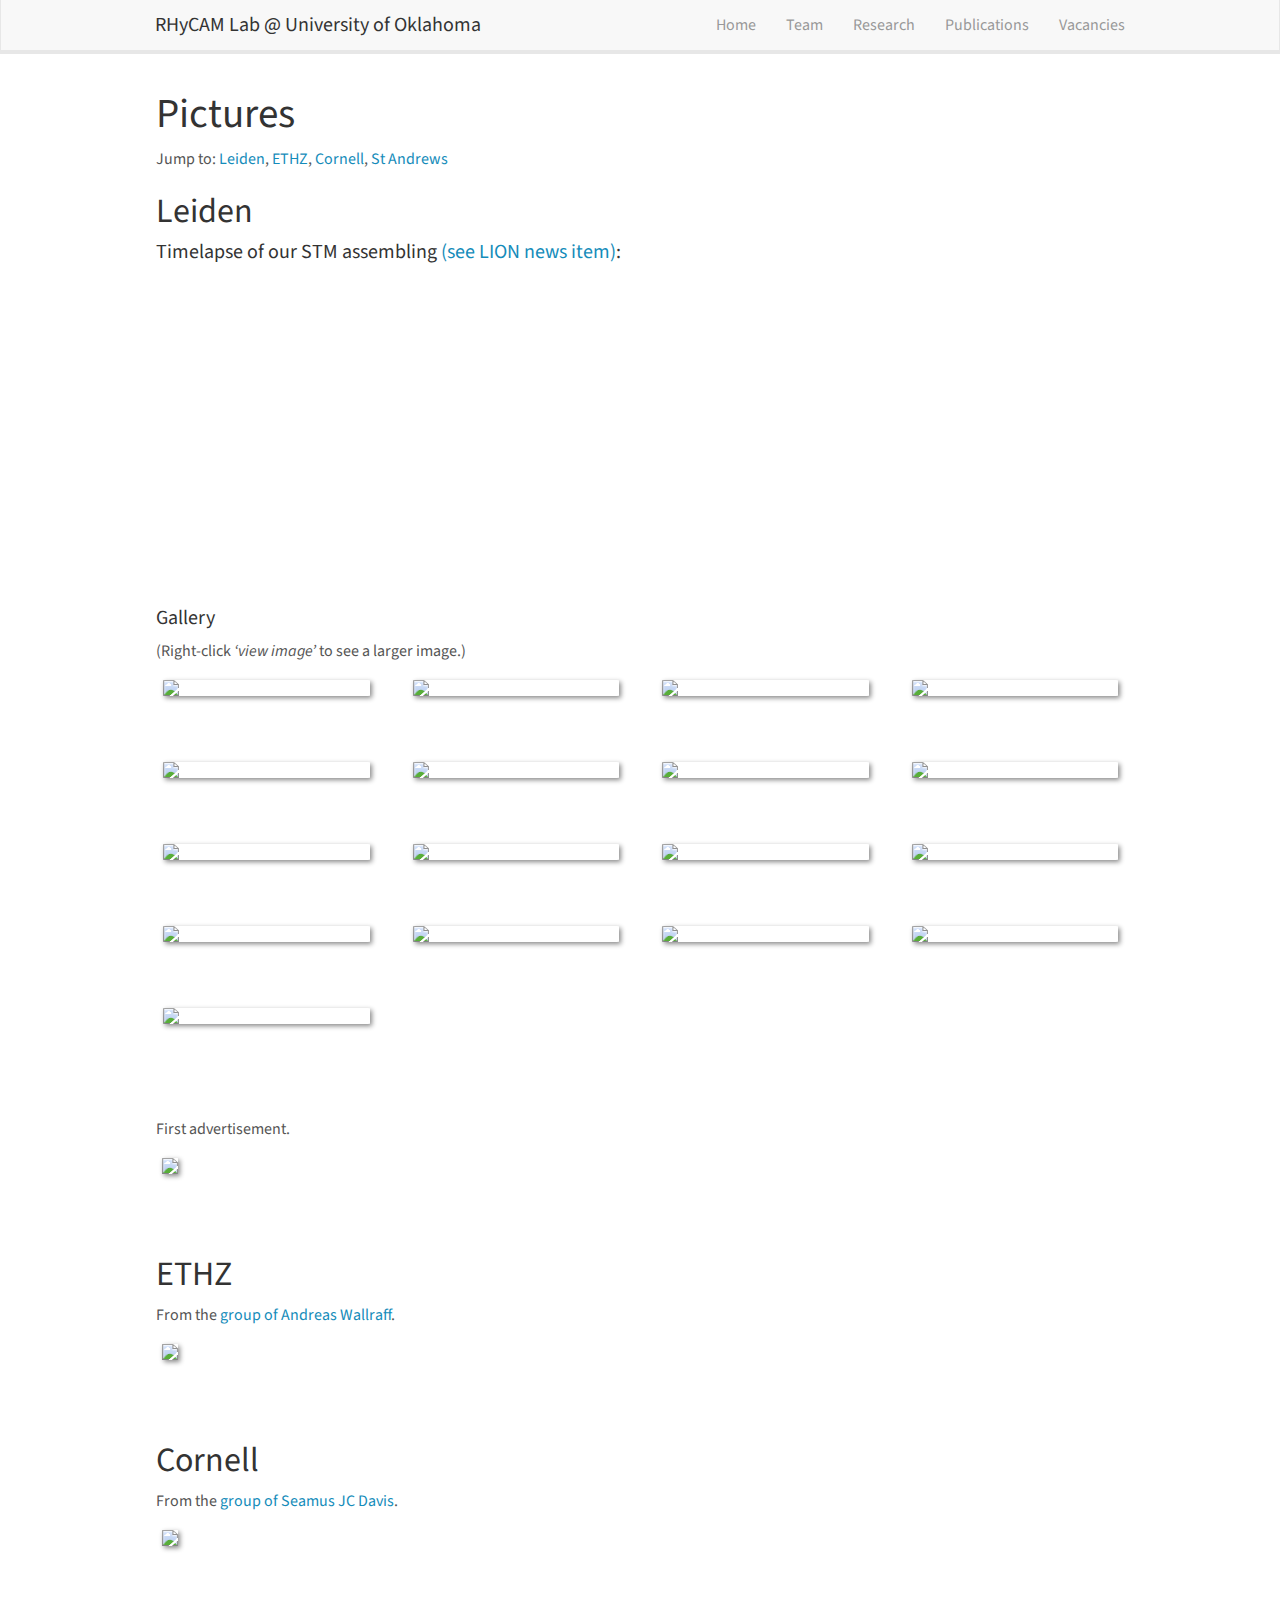
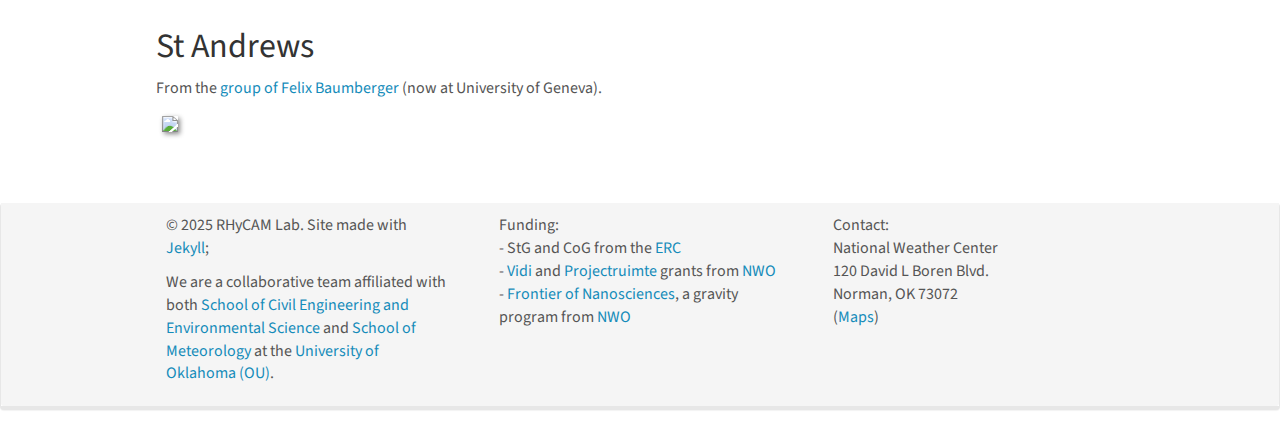
==== pictures/index.html @ dbf717b1 "Test adding G-analytics" ====
<!DOCTYPE html>
<html>

  <head>
  <meta charset="utf-8">
  <meta http-equiv="X-UA-Compatible" content="IE=edge">
  <meta name="viewport" content="width=device-width, initial-scale=1">
  <title>RHyCAM Lab - Pictures</title>
  <meta name="description" content="RHyCAM Lab -- Pictures">
  <link rel="stylesheet" href="/css/main.css">
  <link rel="canonical" href="/pictures/">



</head>

<!-- Google tag (gtag.js) -->
<script async src="https://www.googletagmanager.com/gtag/js?id=G-4YW7BSXB7Z"></script>
<script>
  window.dataLayer = window.dataLayer || [];
  function gtag(){dataLayer.push(arguments);}
  gtag('js', new Date());

  gtag('config', 'G-4YW7BSXB7Z');
</script>


  <body>

    <div class="navbar navbar-default navbar-fixed-top" role="navigation">
  <div class="container-fluid">
	<div class="navbar-header">
	  <button type="button" class="navbar-toggle collapsed" data-toggle="collapse" data-target="#navbar-collapse-1" aria-expanded="false">
		<span class="sr-only">Toggle navigation</span>
		<span class="icon-bar"></span>
		<span class="icon-bar"></span>
		<span class="icon-bar"></span>
	  </button>
	
    <a class="navbar-brand" href="/">RHyCAM Lab @ University of Oklahoma </a>
	</div>
	<div class="collapse navbar-collapse" id="navbar-collapse-1">
	  <ul class="nav navbar-nav navbar-right">
		<li><a href="/">Home</a></li>
		<li><a href="/team">Team</a></li>
		<li><a href="/research">Research</a></li>
		<li><a href="/publications">Publications</a></li>
		<li><a href="/vacancies">Vacancies</a></li>
	  </ul>
	</div>
  </div>
</div>


    <div class="container-fluid">
      <div class="row">
        <div id="picid" class="col-sm-12">
  <h1 id="pictures">Pictures</h1>
<p>Jump to: <a href="#leiden">Leiden</a>, <a href="#ethz">ETHZ</a>, <a href="#cornell">Cornell</a>, <a href="#st-andrews">St Andrews</a></p>

<h2 id="leiden">Leiden</h2>

<h4 id="timelapse-of-our-stm-assembling-see-lion-news-item">Timelapse of our STM assembling <a href="https://www.physics.leidenuniv.nl/index.php?id=11573&amp;news=867&amp;type=lion&amp;ln=EN">(see LION news item)</a>:</h4>
<iframe width="560" height="315" src="https://www.youtube.com/embed/3iKvUMv1h5A" frameborder="0" allowfullscreen=""></iframe>

<h4 id="gallery">Gallery</h4>
<p>(Right-click <em>‘view image’</em> to see a larger image.)</p>

<div class="row">

  <div class="col-sm-3 clearfix">
    <p><img src="/images/picpic/Gallery/DSC_0366.JPG" class="img-responsive" width="95%" style="float: left" /></p>
  </div>

  <div class="col-sm-3 clearfix">
    <p><img src="/images/picpic/Gallery/DSC_0368.JPG" class="img-responsive" width="95%" style="float: left" /></p>
  </div>

  <div class="col-sm-3 clearfix">
    <p><img src="/images/picpic/Gallery/20150918_145800.jpg" class="img-responsive" width="95%" style="float: left" /></p>
  </div>

  <div class="col-sm-3 clearfix">
    <p><img src="/images/picpic/Gallery/DSC_0030.jpg" class="img-responsive" width="95%" style="float: left" /></p>
  </div>

</div>

<div class="row">

  <div class="col-sm-3 clearfix">
    <p><img src="/images/picpic/Gallery/DSC_0051.jpg" class="img-responsive" width="95%" style="float: left" /></p>
  </div>

  <div class="col-sm-3 clearfix">
    <p><img src="/images/picpic/Gallery/DSC_0116.jpg" class="img-responsive" width="95%" style="float: left" /></p>
  </div>

  <div class="col-sm-3 clearfix">
    <p><img src="/images/picpic/Gallery/DSC_0119.jpg" class="img-responsive" width="95%" style="float: left" /></p>
  </div>

  <div class="col-sm-3 clearfix">
    <p><img src="/images/picpic/Gallery/DSC_0128.jpg" class="img-responsive" width="95%" style="float: left" /></p>
  </div>

</div>

<div class="row">

  <div class="col-sm-3 clearfix">
    <p><img src="/images/picpic/Gallery/DSC_0139.jpg" class="img-responsive" width="95%" style="float: left" /></p>
  </div>

  <div class="col-sm-3 clearfix">
    <p><img src="/images/picpic/Gallery/DSC_0636.jpg" class="img-responsive" width="95%" style="float: left" /></p>
  </div>

  <div class="col-sm-3 clearfix">
    <p><img src="/images/picpic/Gallery/DSC_0683.jpg" class="img-responsive" width="95%" style="float: left" /></p>
  </div>

  <div class="col-sm-3 clearfix">
    <p><img src="/images/picpic/Gallery/DSC_0696.jpg" class="img-responsive" width="95%" style="float: left" /></p>
  </div>

</div>

<div class="row">

  <div class="col-sm-3 clearfix">
    <p><img src="/images/picpic/Gallery/DSC_0757.jpg" class="img-responsive" width="95%" style="float: left" /></p>
  </div>

  <div class="col-sm-3 clearfix">
    <p><img src="/images/picpic/Gallery/IMG_4334.jpg" class="img-responsive" width="95%" style="float: left" /></p>
  </div>

  <div class="col-sm-3 clearfix">
    <p><img src="/images/picpic/Gallery/IMG_4376.jpg" class="img-responsive" width="95%" style="float: left" /></p>
  </div>

  <div class="col-sm-3 clearfix">
    <p><img src="/images/picpic/Gallery/tamagochi.jpg" class="img-responsive" width="95%" style="float: left" /></p>
  </div>

</div>

<div class="row">

  <div class="col-sm-3 clearfix">
    <p><img src="/images/picpic/Gallery/tmp2-2.jpg" class="img-responsive" width="95%" style="float: left" /></p>
  </div>

</div>

<p>   </p>

<p>First advertisement.</p>
<figure>
  <p><img src="/images/picpic/WebpageLeiden_red.jpg" width="60%" /></p>
</figure>

<h2 id="ethz">ETHZ</h2>
<p>From the <a href="http://www.qudev.ethz.ch/">group of Andreas Wallraff</a>.</p>
<figure>
  <p><img src="/images/picpic/WebpageETH_red.jpg" width="60%" /></p>
</figure>

<h2 id="cornell">Cornell</h2>
<p>From the <a href="http://davisgroup.lassp.cornell.edu">group of Seamus JC Davis</a>.</p>
<figure>
  <p><img src="/images/picpic/WebpageCornell_red.jpg" width="60%" /></p>
</figure>

<h2 id="st-andrews">St Andrews</h2>
<p>From the <a href="http://dqmp.unige.ch/baumberger/">group of Felix Baumberger</a> (now at University of Geneva).</p>
<figure>
  <p><img src="/images/picpic/WebpageSTA_red.jpg" width="60%" /></p>
</figure>

</div>

      </div>
    </div>

    <div id="footer" class="panel">
  <div class="panel-footer">
	<div class="container-fluid">
	  <div class="row">
		<div class="col-sm-4">

		  <p>&copy 2025 RHyCAM Lab. Site made with <a href="https://jekyllrb.com">Jekyll</a>; </p>
		  <p>We are a collaborative team affiliated with both <a href="https://www.ou.edu/coe/cees">School of Civil Engineering and Environmental Science</a> and <a href="https://www.ou.edu/ags/meteorology">School of Meteorology</a> at the<a href="https://www.ou.edu"> University of Oklahoma (OU)</a>.</p>


		   <p>  </p><p>


		</div>
		<div class="col-sm-4">
		  Funding:<br />
                  - StG and CoG from the <a href="https://erc.europa.eu">ERC</a><br />
		  - <a href="http://www.nwo.nl/en/research-and-results/programmes/Talent+Scheme">Vidi </a> and <a href='https://www.fom.nl/en/news/press-releases/2016/11/18/28634/'>Projectruimte</a> grants from <a href="http://www.nwo.nl">NWO</a> <br />
		  - <a href="https://www.universiteitleiden.nl/en/research/research-projects/science/frontiers-of-nanoscience-nanofront">Frontier of Nanosciences</a>, a gravity program from <a href="http://www.nwo.nl">NWO</a>
		</div>
		<div class="col-sm-4">
		  Contact:<br />
		  National Weather Center<br />
		  120 David L Boren Blvd.<br />
		  Norman, OK 73072<br />
            (<a href="https://maps.app.goo.gl/wZyxmRRSNbHs1AsU7">Maps</a>)
		</div>
	  </div>
	</div>
  </div>
</div>

<script src="https://ajax.googleapis.com/ajax/libs/jquery/1.11.3/jquery.min.js"></script>
<script src="/js/bootstrap.min.js"></script>


  </body>

</html>
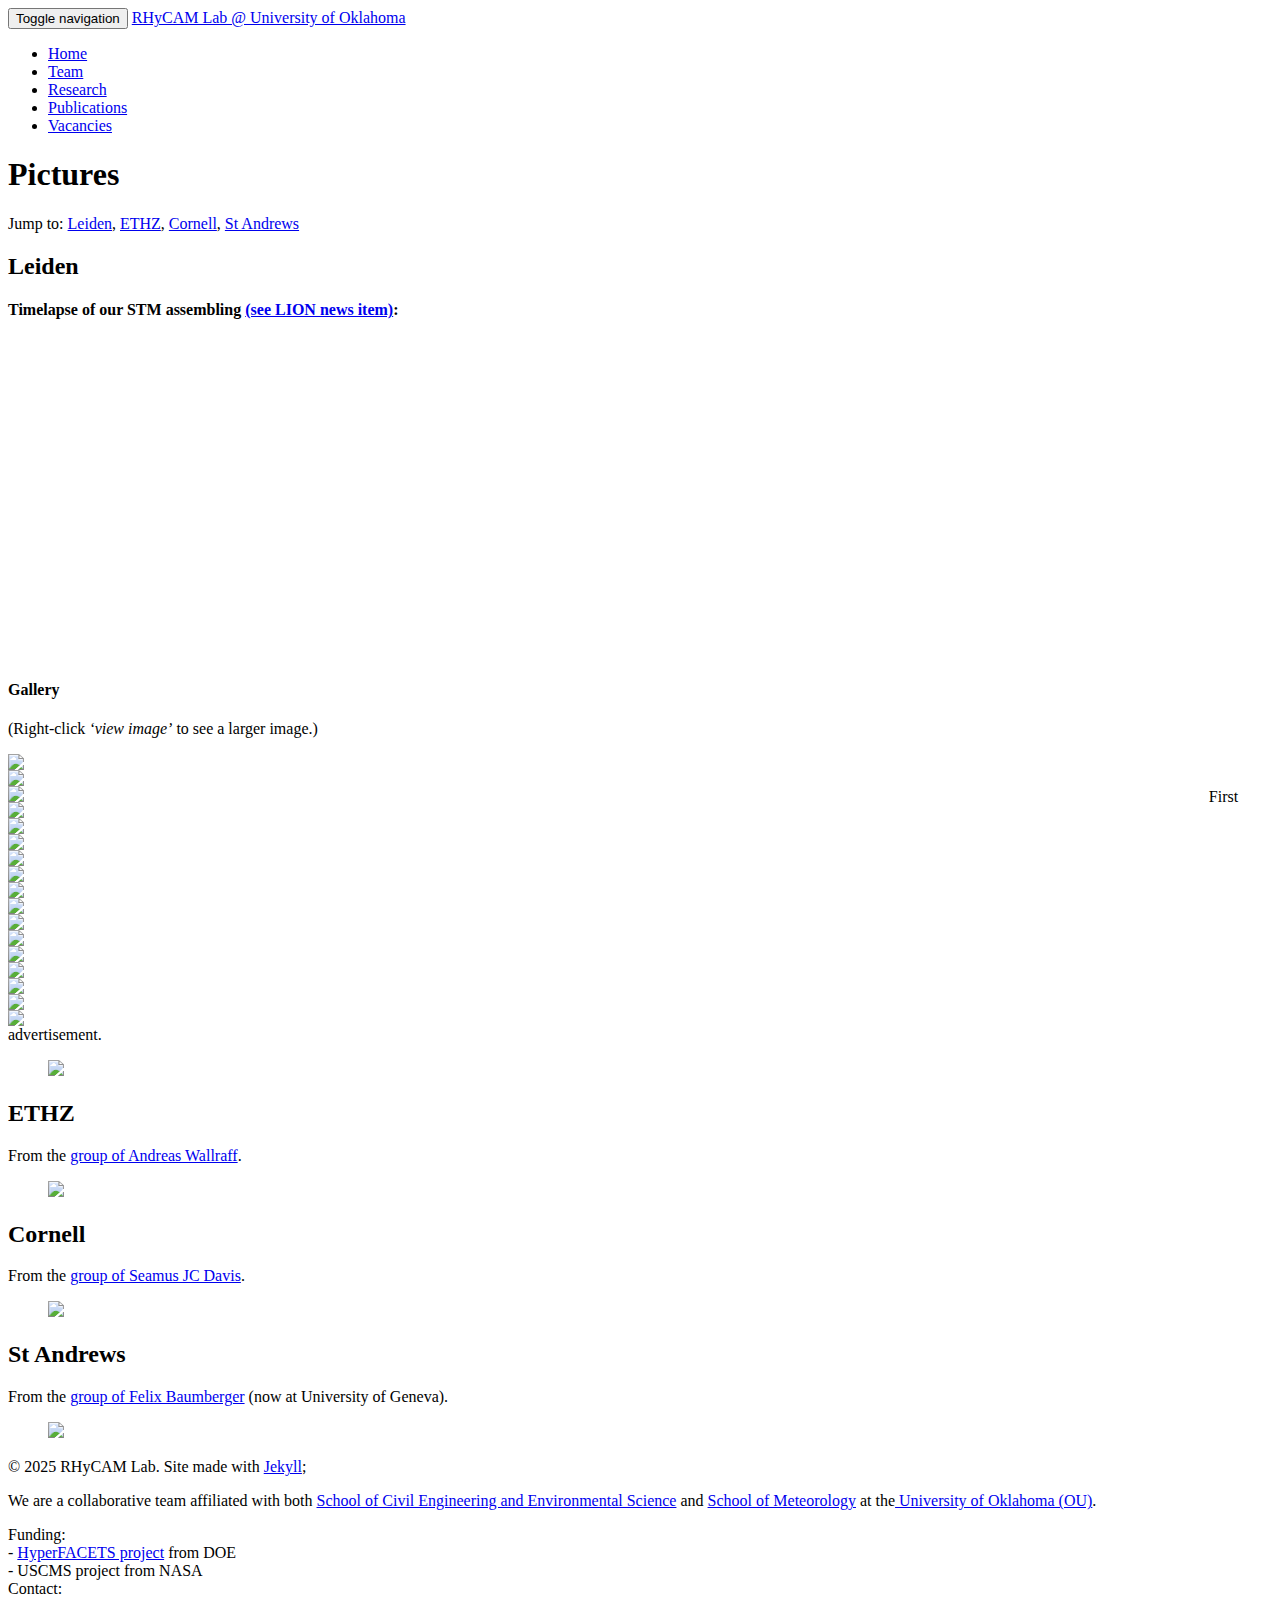
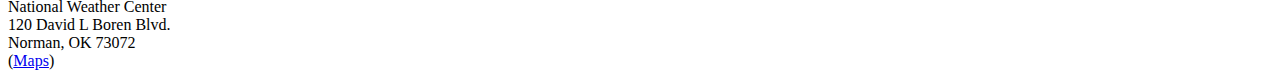
==== commit d477ef99: "Updated funds and vacancy" ====
--- a/pictures/index.html
+++ b/pictures/index.html
@@ -7,8 +7,8 @@
   <meta name="viewport" content="width=device-width, initial-scale=1">
   <title>RHyCAM Lab - Pictures</title>
   <meta name="description" content="RHyCAM Lab -- Pictures">
-  <link rel="stylesheet" href="/css/main.css">
-  <link rel="canonical" href="/pictures/">
+  <link rel="stylesheet" href="http://localhost:4000/css/main.css">
+  <link rel="canonical" href="http://localhost:4000/pictures/">
 
 
 
@@ -37,15 +37,15 @@
 		<span class="icon-bar"></span>
 	  </button>
 	
-    <a class="navbar-brand" href="/">RHyCAM Lab @ University of Oklahoma </a>
+    <a class="navbar-brand" href="http://localhost:4000/">RHyCAM Lab @ University of Oklahoma </a>
 	</div>
 	<div class="collapse navbar-collapse" id="navbar-collapse-1">
 	  <ul class="nav navbar-nav navbar-right">
-		<li><a href="/">Home</a></li>
-		<li><a href="/team">Team</a></li>
-		<li><a href="/research">Research</a></li>
-		<li><a href="/publications">Publications</a></li>
-		<li><a href="/vacancies">Vacancies</a></li>
+		<li><a href="http://localhost:4000/">Home</a></li>
+		<li><a href="http://localhost:4000/team">Team</a></li>
+		<li><a href="http://localhost:4000/research">Research</a></li>
+		<li><a href="http://localhost:4000/publications">Publications</a></li>
+		<li><a href="http://localhost:4000/vacancies">Vacancies</a></li>
 	  </ul>
 	</div>
   </div>
@@ -69,87 +69,87 @@
 <div class="row">
 
   <div class="col-sm-3 clearfix">
-    <p><img src="/images/picpic/Gallery/DSC_0366.JPG" class="img-responsive" width="95%" style="float: left" /></p>
-  </div>
-
-  <div class="col-sm-3 clearfix">
-    <p><img src="/images/picpic/Gallery/DSC_0368.JPG" class="img-responsive" width="95%" style="float: left" /></p>
-  </div>
-
-  <div class="col-sm-3 clearfix">
-    <p><img src="/images/picpic/Gallery/20150918_145800.jpg" class="img-responsive" width="95%" style="float: left" /></p>
-  </div>
-
-  <div class="col-sm-3 clearfix">
-    <p><img src="/images/picpic/Gallery/DSC_0030.jpg" class="img-responsive" width="95%" style="float: left" /></p>
-  </div>
-
-</div>
-
-<div class="row">
-
-  <div class="col-sm-3 clearfix">
-    <p><img src="/images/picpic/Gallery/DSC_0051.jpg" class="img-responsive" width="95%" style="float: left" /></p>
-  </div>
-
-  <div class="col-sm-3 clearfix">
-    <p><img src="/images/picpic/Gallery/DSC_0116.jpg" class="img-responsive" width="95%" style="float: left" /></p>
-  </div>
-
-  <div class="col-sm-3 clearfix">
-    <p><img src="/images/picpic/Gallery/DSC_0119.jpg" class="img-responsive" width="95%" style="float: left" /></p>
-  </div>
-
-  <div class="col-sm-3 clearfix">
-    <p><img src="/images/picpic/Gallery/DSC_0128.jpg" class="img-responsive" width="95%" style="float: left" /></p>
-  </div>
-
-</div>
-
-<div class="row">
-
-  <div class="col-sm-3 clearfix">
-    <p><img src="/images/picpic/Gallery/DSC_0139.jpg" class="img-responsive" width="95%" style="float: left" /></p>
-  </div>
-
-  <div class="col-sm-3 clearfix">
-    <p><img src="/images/picpic/Gallery/DSC_0636.jpg" class="img-responsive" width="95%" style="float: left" /></p>
-  </div>
-
-  <div class="col-sm-3 clearfix">
-    <p><img src="/images/picpic/Gallery/DSC_0683.jpg" class="img-responsive" width="95%" style="float: left" /></p>
-  </div>
-
-  <div class="col-sm-3 clearfix">
-    <p><img src="/images/picpic/Gallery/DSC_0696.jpg" class="img-responsive" width="95%" style="float: left" /></p>
-  </div>
-
-</div>
-
-<div class="row">
-
-  <div class="col-sm-3 clearfix">
-    <p><img src="/images/picpic/Gallery/DSC_0757.jpg" class="img-responsive" width="95%" style="float: left" /></p>
-  </div>
-
-  <div class="col-sm-3 clearfix">
-    <p><img src="/images/picpic/Gallery/IMG_4334.jpg" class="img-responsive" width="95%" style="float: left" /></p>
-  </div>
-
-  <div class="col-sm-3 clearfix">
-    <p><img src="/images/picpic/Gallery/IMG_4376.jpg" class="img-responsive" width="95%" style="float: left" /></p>
-  </div>
-
-  <div class="col-sm-3 clearfix">
-    <p><img src="/images/picpic/Gallery/tamagochi.jpg" class="img-responsive" width="95%" style="float: left" /></p>
-  </div>
-
-</div>
-
-<div class="row">
-
-  <div class="col-sm-3 clearfix">
-    <p><img src="/images/picpic/Gallery/tmp2-2.jpg" class="img-responsive" width="95%" style="float: left" /></p>
+    <p><img src="http://localhost:4000/images/picpic/Gallery/DSC_0366.JPG" class="img-responsive" width="95%" style="float: left" /></p>
+  </div>
+
+  <div class="col-sm-3 clearfix">
+    <p><img src="http://localhost:4000/images/picpic/Gallery/DSC_0368.JPG" class="img-responsive" width="95%" style="float: left" /></p>
+  </div>
+
+  <div class="col-sm-3 clearfix">
+    <p><img src="http://localhost:4000/images/picpic/Gallery/20150918_145800.jpg" class="img-responsive" width="95%" style="float: left" /></p>
+  </div>
+
+  <div class="col-sm-3 clearfix">
+    <p><img src="http://localhost:4000/images/picpic/Gallery/DSC_0030.jpg" class="img-responsive" width="95%" style="float: left" /></p>
+  </div>
+
+</div>
+
+<div class="row">
+
+  <div class="col-sm-3 clearfix">
+    <p><img src="http://localhost:4000/images/picpic/Gallery/DSC_0051.jpg" class="img-responsive" width="95%" style="float: left" /></p>
+  </div>
+
+  <div class="col-sm-3 clearfix">
+    <p><img src="http://localhost:4000/images/picpic/Gallery/DSC_0116.jpg" class="img-responsive" width="95%" style="float: left" /></p>
+  </div>
+
+  <div class="col-sm-3 clearfix">
+    <p><img src="http://localhost:4000/images/picpic/Gallery/DSC_0119.jpg" class="img-responsive" width="95%" style="float: left" /></p>
+  </div>
+
+  <div class="col-sm-3 clearfix">
+    <p><img src="http://localhost:4000/images/picpic/Gallery/DSC_0128.jpg" class="img-responsive" width="95%" style="float: left" /></p>
+  </div>
+
+</div>
+
+<div class="row">
+
+  <div class="col-sm-3 clearfix">
+    <p><img src="http://localhost:4000/images/picpic/Gallery/DSC_0139.jpg" class="img-responsive" width="95%" style="float: left" /></p>
+  </div>
+
+  <div class="col-sm-3 clearfix">
+    <p><img src="http://localhost:4000/images/picpic/Gallery/DSC_0636.jpg" class="img-responsive" width="95%" style="float: left" /></p>
+  </div>
+
+  <div class="col-sm-3 clearfix">
+    <p><img src="http://localhost:4000/images/picpic/Gallery/DSC_0683.jpg" class="img-responsive" width="95%" style="float: left" /></p>
+  </div>
+
+  <div class="col-sm-3 clearfix">
+    <p><img src="http://localhost:4000/images/picpic/Gallery/DSC_0696.jpg" class="img-responsive" width="95%" style="float: left" /></p>
+  </div>
+
+</div>
+
+<div class="row">
+
+  <div class="col-sm-3 clearfix">
+    <p><img src="http://localhost:4000/images/picpic/Gallery/DSC_0757.jpg" class="img-responsive" width="95%" style="float: left" /></p>
+  </div>
+
+  <div class="col-sm-3 clearfix">
+    <p><img src="http://localhost:4000/images/picpic/Gallery/IMG_4334.jpg" class="img-responsive" width="95%" style="float: left" /></p>
+  </div>
+
+  <div class="col-sm-3 clearfix">
+    <p><img src="http://localhost:4000/images/picpic/Gallery/IMG_4376.jpg" class="img-responsive" width="95%" style="float: left" /></p>
+  </div>
+
+  <div class="col-sm-3 clearfix">
+    <p><img src="http://localhost:4000/images/picpic/Gallery/tamagochi.jpg" class="img-responsive" width="95%" style="float: left" /></p>
+  </div>
+
+</div>
+
+<div class="row">
+
+  <div class="col-sm-3 clearfix">
+    <p><img src="http://localhost:4000/images/picpic/Gallery/tmp2-2.jpg" class="img-responsive" width="95%" style="float: left" /></p>
   </div>
 
 </div>
@@ -158,25 +158,25 @@
 
 <p>First advertisement.</p>
 <figure>
-  <p><img src="/images/picpic/WebpageLeiden_red.jpg" width="60%" /></p>
+  <p><img src="http://localhost:4000/images/picpic/WebpageLeiden_red.jpg" width="60%" /></p>
 </figure>
 
 <h2 id="ethz">ETHZ</h2>
 <p>From the <a href="http://www.qudev.ethz.ch/">group of Andreas Wallraff</a>.</p>
 <figure>
-  <p><img src="/images/picpic/WebpageETH_red.jpg" width="60%" /></p>
+  <p><img src="http://localhost:4000/images/picpic/WebpageETH_red.jpg" width="60%" /></p>
 </figure>
 
 <h2 id="cornell">Cornell</h2>
 <p>From the <a href="http://davisgroup.lassp.cornell.edu">group of Seamus JC Davis</a>.</p>
 <figure>
-  <p><img src="/images/picpic/WebpageCornell_red.jpg" width="60%" /></p>
+  <p><img src="http://localhost:4000/images/picpic/WebpageCornell_red.jpg" width="60%" /></p>
 </figure>
 
 <h2 id="st-andrews">St Andrews</h2>
 <p>From the <a href="http://dqmp.unige.ch/baumberger/">group of Felix Baumberger</a> (now at University of Geneva).</p>
 <figure>
-  <p><img src="/images/picpic/WebpageSTA_red.jpg" width="60%" /></p>
+  <p><img src="http://localhost:4000/images/picpic/WebpageSTA_red.jpg" width="60%" /></p>
 </figure>
 
 </div>
@@ -200,9 +200,8 @@
 		</div>
 		<div class="col-sm-4">
 		  Funding:<br />
-                  - StG and CoG from the <a href="https://erc.europa.eu">ERC</a><br />
-		  - <a href="http://www.nwo.nl/en/research-and-results/programmes/Talent+Scheme">Vidi </a> and <a href='https://www.fom.nl/en/news/press-releases/2016/11/18/28634/'>Projectruimte</a> grants from <a href="http://www.nwo.nl">NWO</a> <br />
-		  - <a href="https://www.universiteitleiden.nl/en/research/research-projects/science/frontiers-of-nanoscience-nanofront">Frontier of Nanosciences</a>, a gravity program from <a href="http://www.nwo.nl">NWO</a>
+		  - <a href="https://eesm.science.energy.gov/projects/framework-improving-analysis-and-modeling-earth-system-and-intersectoral-dynamics-regional">HyperFACETS project</a> from DOE<br />
+		  - USCMS project from NASA <br />
 		</div>
 		<div class="col-sm-4">
 		  Contact:<br />
@@ -217,7 +216,7 @@
 </div>
 
 <script src="https://ajax.googleapis.com/ajax/libs/jquery/1.11.3/jquery.min.js"></script>
-<script src="/js/bootstrap.min.js"></script>
+<script src="http://localhost:4000/js/bootstrap.min.js"></script>
 
 
   </body>
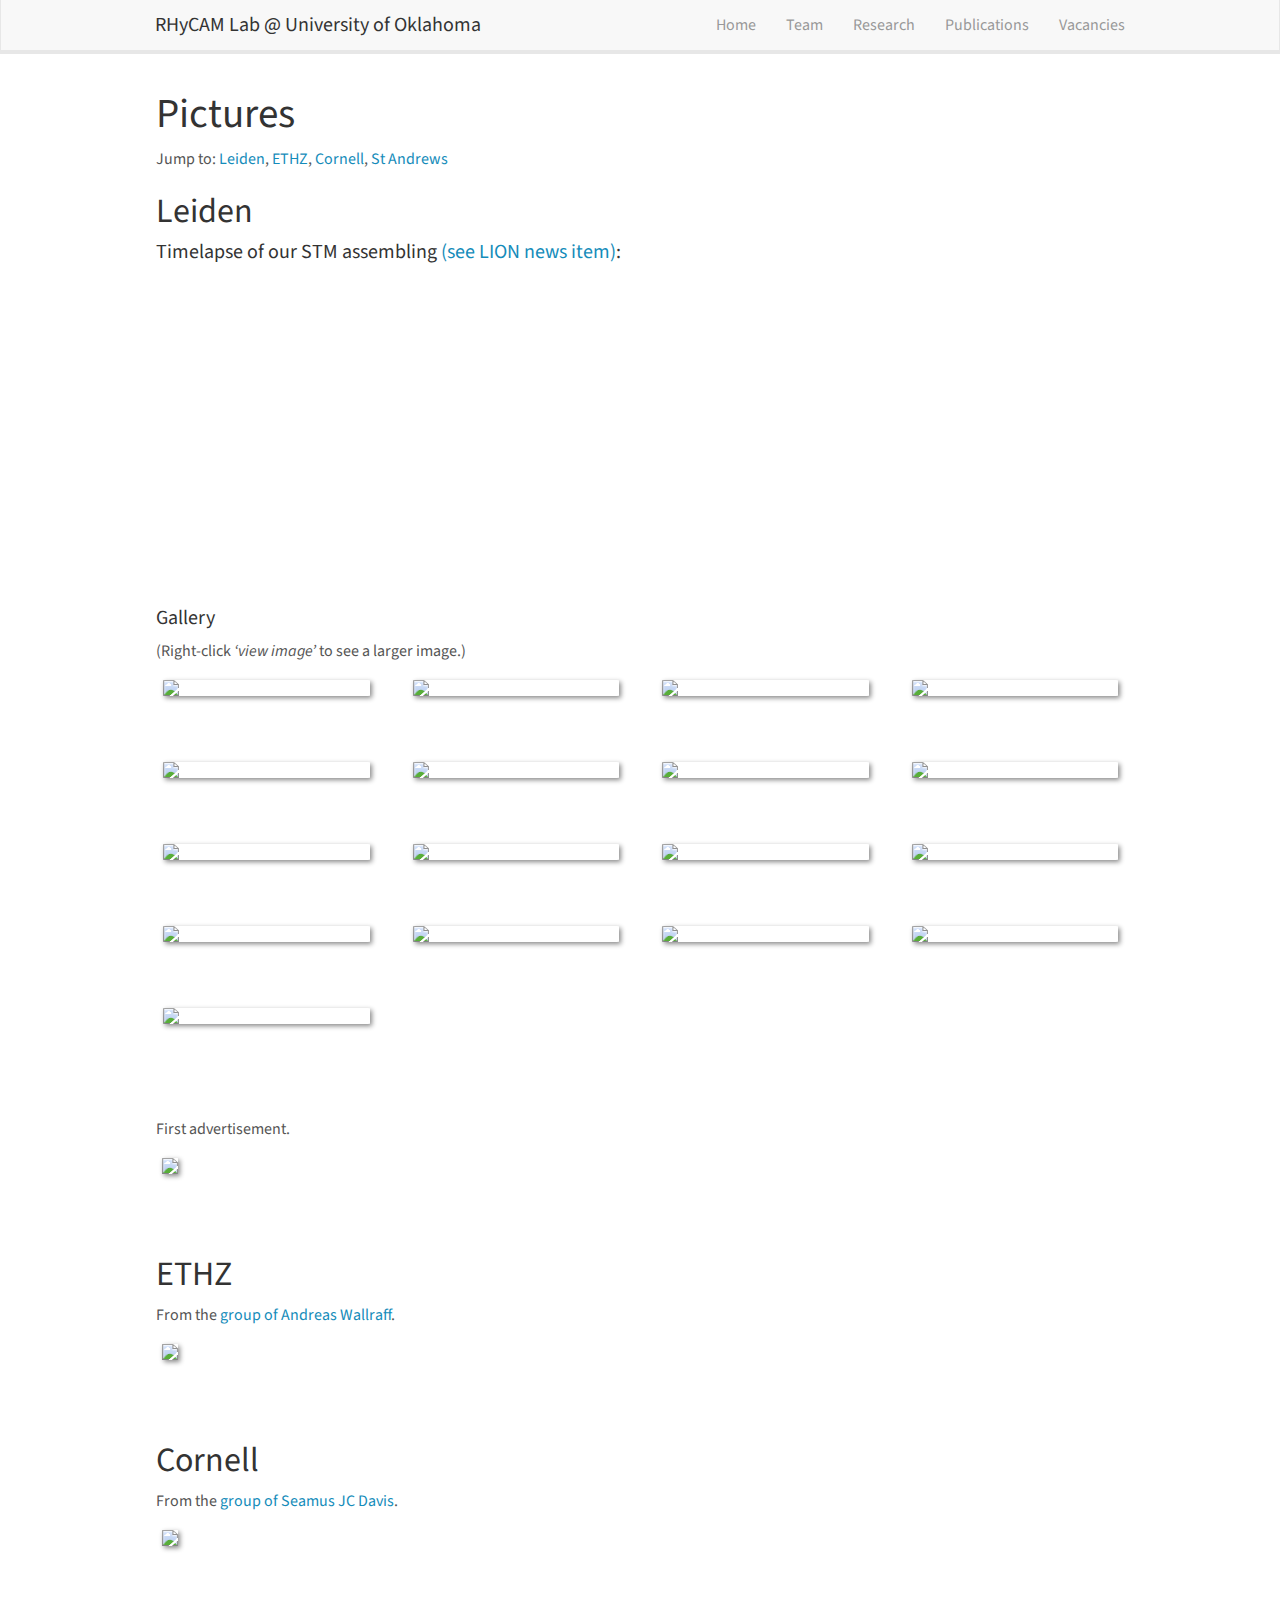
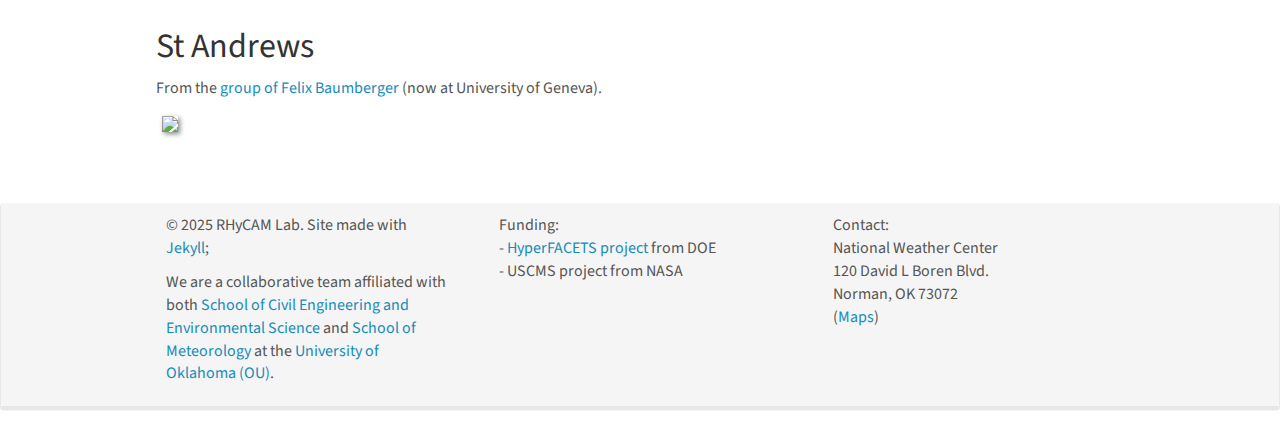
==== commit 254c381a: "fix localhost" ====
--- a/pictures/index.html
+++ b/pictures/index.html
@@ -7,8 +7,8 @@
   <meta name="viewport" content="width=device-width, initial-scale=1">
   <title>RHyCAM Lab - Pictures</title>
   <meta name="description" content="RHyCAM Lab -- Pictures">
-  <link rel="stylesheet" href="http://localhost:4000/css/main.css">
-  <link rel="canonical" href="http://localhost:4000/pictures/">
+  <link rel="stylesheet" href="/css/main.css">
+  <link rel="canonical" href="/pictures/">
 
 
 
@@ -37,15 +37,15 @@
 		<span class="icon-bar"></span>
 	  </button>
 	
-    <a class="navbar-brand" href="http://localhost:4000/">RHyCAM Lab @ University of Oklahoma </a>
+    <a class="navbar-brand" href="/">RHyCAM Lab @ University of Oklahoma </a>
 	</div>
 	<div class="collapse navbar-collapse" id="navbar-collapse-1">
 	  <ul class="nav navbar-nav navbar-right">
-		<li><a href="http://localhost:4000/">Home</a></li>
-		<li><a href="http://localhost:4000/team">Team</a></li>
-		<li><a href="http://localhost:4000/research">Research</a></li>
-		<li><a href="http://localhost:4000/publications">Publications</a></li>
-		<li><a href="http://localhost:4000/vacancies">Vacancies</a></li>
+		<li><a href="/">Home</a></li>
+		<li><a href="/team">Team</a></li>
+		<li><a href="/research">Research</a></li>
+		<li><a href="/publications">Publications</a></li>
+		<li><a href="/vacancies">Vacancies</a></li>
 	  </ul>
 	</div>
   </div>
@@ -69,87 +69,87 @@
 <div class="row">
 
   <div class="col-sm-3 clearfix">
-    <p><img src="http://localhost:4000/images/picpic/Gallery/DSC_0366.JPG" class="img-responsive" width="95%" style="float: left" /></p>
-  </div>
-
-  <div class="col-sm-3 clearfix">
-    <p><img src="http://localhost:4000/images/picpic/Gallery/DSC_0368.JPG" class="img-responsive" width="95%" style="float: left" /></p>
-  </div>
-
-  <div class="col-sm-3 clearfix">
-    <p><img src="http://localhost:4000/images/picpic/Gallery/20150918_145800.jpg" class="img-responsive" width="95%" style="float: left" /></p>
-  </div>
-
-  <div class="col-sm-3 clearfix">
-    <p><img src="http://localhost:4000/images/picpic/Gallery/DSC_0030.jpg" class="img-responsive" width="95%" style="float: left" /></p>
-  </div>
-
-</div>
-
-<div class="row">
-
-  <div class="col-sm-3 clearfix">
-    <p><img src="http://localhost:4000/images/picpic/Gallery/DSC_0051.jpg" class="img-responsive" width="95%" style="float: left" /></p>
-  </div>
-
-  <div class="col-sm-3 clearfix">
-    <p><img src="http://localhost:4000/images/picpic/Gallery/DSC_0116.jpg" class="img-responsive" width="95%" style="float: left" /></p>
-  </div>
-
-  <div class="col-sm-3 clearfix">
-    <p><img src="http://localhost:4000/images/picpic/Gallery/DSC_0119.jpg" class="img-responsive" width="95%" style="float: left" /></p>
-  </div>
-
-  <div class="col-sm-3 clearfix">
-    <p><img src="http://localhost:4000/images/picpic/Gallery/DSC_0128.jpg" class="img-responsive" width="95%" style="float: left" /></p>
-  </div>
-
-</div>
-
-<div class="row">
-
-  <div class="col-sm-3 clearfix">
-    <p><img src="http://localhost:4000/images/picpic/Gallery/DSC_0139.jpg" class="img-responsive" width="95%" style="float: left" /></p>
-  </div>
-
-  <div class="col-sm-3 clearfix">
-    <p><img src="http://localhost:4000/images/picpic/Gallery/DSC_0636.jpg" class="img-responsive" width="95%" style="float: left" /></p>
-  </div>
-
-  <div class="col-sm-3 clearfix">
-    <p><img src="http://localhost:4000/images/picpic/Gallery/DSC_0683.jpg" class="img-responsive" width="95%" style="float: left" /></p>
-  </div>
-
-  <div class="col-sm-3 clearfix">
-    <p><img src="http://localhost:4000/images/picpic/Gallery/DSC_0696.jpg" class="img-responsive" width="95%" style="float: left" /></p>
-  </div>
-
-</div>
-
-<div class="row">
-
-  <div class="col-sm-3 clearfix">
-    <p><img src="http://localhost:4000/images/picpic/Gallery/DSC_0757.jpg" class="img-responsive" width="95%" style="float: left" /></p>
-  </div>
-
-  <div class="col-sm-3 clearfix">
-    <p><img src="http://localhost:4000/images/picpic/Gallery/IMG_4334.jpg" class="img-responsive" width="95%" style="float: left" /></p>
-  </div>
-
-  <div class="col-sm-3 clearfix">
-    <p><img src="http://localhost:4000/images/picpic/Gallery/IMG_4376.jpg" class="img-responsive" width="95%" style="float: left" /></p>
-  </div>
-
-  <div class="col-sm-3 clearfix">
-    <p><img src="http://localhost:4000/images/picpic/Gallery/tamagochi.jpg" class="img-responsive" width="95%" style="float: left" /></p>
-  </div>
-
-</div>
-
-<div class="row">
-
-  <div class="col-sm-3 clearfix">
-    <p><img src="http://localhost:4000/images/picpic/Gallery/tmp2-2.jpg" class="img-responsive" width="95%" style="float: left" /></p>
+    <p><img src="/images/picpic/Gallery/DSC_0366.JPG" class="img-responsive" width="95%" style="float: left" /></p>
+  </div>
+
+  <div class="col-sm-3 clearfix">
+    <p><img src="/images/picpic/Gallery/DSC_0368.JPG" class="img-responsive" width="95%" style="float: left" /></p>
+  </div>
+
+  <div class="col-sm-3 clearfix">
+    <p><img src="/images/picpic/Gallery/20150918_145800.jpg" class="img-responsive" width="95%" style="float: left" /></p>
+  </div>
+
+  <div class="col-sm-3 clearfix">
+    <p><img src="/images/picpic/Gallery/DSC_0030.jpg" class="img-responsive" width="95%" style="float: left" /></p>
+  </div>
+
+</div>
+
+<div class="row">
+
+  <div class="col-sm-3 clearfix">
+    <p><img src="/images/picpic/Gallery/DSC_0051.jpg" class="img-responsive" width="95%" style="float: left" /></p>
+  </div>
+
+  <div class="col-sm-3 clearfix">
+    <p><img src="/images/picpic/Gallery/DSC_0116.jpg" class="img-responsive" width="95%" style="float: left" /></p>
+  </div>
+
+  <div class="col-sm-3 clearfix">
+    <p><img src="/images/picpic/Gallery/DSC_0119.jpg" class="img-responsive" width="95%" style="float: left" /></p>
+  </div>
+
+  <div class="col-sm-3 clearfix">
+    <p><img src="/images/picpic/Gallery/DSC_0128.jpg" class="img-responsive" width="95%" style="float: left" /></p>
+  </div>
+
+</div>
+
+<div class="row">
+
+  <div class="col-sm-3 clearfix">
+    <p><img src="/images/picpic/Gallery/DSC_0139.jpg" class="img-responsive" width="95%" style="float: left" /></p>
+  </div>
+
+  <div class="col-sm-3 clearfix">
+    <p><img src="/images/picpic/Gallery/DSC_0636.jpg" class="img-responsive" width="95%" style="float: left" /></p>
+  </div>
+
+  <div class="col-sm-3 clearfix">
+    <p><img src="/images/picpic/Gallery/DSC_0683.jpg" class="img-responsive" width="95%" style="float: left" /></p>
+  </div>
+
+  <div class="col-sm-3 clearfix">
+    <p><img src="/images/picpic/Gallery/DSC_0696.jpg" class="img-responsive" width="95%" style="float: left" /></p>
+  </div>
+
+</div>
+
+<div class="row">
+
+  <div class="col-sm-3 clearfix">
+    <p><img src="/images/picpic/Gallery/DSC_0757.jpg" class="img-responsive" width="95%" style="float: left" /></p>
+  </div>
+
+  <div class="col-sm-3 clearfix">
+    <p><img src="/images/picpic/Gallery/IMG_4334.jpg" class="img-responsive" width="95%" style="float: left" /></p>
+  </div>
+
+  <div class="col-sm-3 clearfix">
+    <p><img src="/images/picpic/Gallery/IMG_4376.jpg" class="img-responsive" width="95%" style="float: left" /></p>
+  </div>
+
+  <div class="col-sm-3 clearfix">
+    <p><img src="/images/picpic/Gallery/tamagochi.jpg" class="img-responsive" width="95%" style="float: left" /></p>
+  </div>
+
+</div>
+
+<div class="row">
+
+  <div class="col-sm-3 clearfix">
+    <p><img src="/images/picpic/Gallery/tmp2-2.jpg" class="img-responsive" width="95%" style="float: left" /></p>
   </div>
 
 </div>
@@ -158,25 +158,25 @@
 
 <p>First advertisement.</p>
 <figure>
-  <p><img src="http://localhost:4000/images/picpic/WebpageLeiden_red.jpg" width="60%" /></p>
+  <p><img src="/images/picpic/WebpageLeiden_red.jpg" width="60%" /></p>
 </figure>
 
 <h2 id="ethz">ETHZ</h2>
 <p>From the <a href="http://www.qudev.ethz.ch/">group of Andreas Wallraff</a>.</p>
 <figure>
-  <p><img src="http://localhost:4000/images/picpic/WebpageETH_red.jpg" width="60%" /></p>
+  <p><img src="/images/picpic/WebpageETH_red.jpg" width="60%" /></p>
 </figure>
 
 <h2 id="cornell">Cornell</h2>
 <p>From the <a href="http://davisgroup.lassp.cornell.edu">group of Seamus JC Davis</a>.</p>
 <figure>
-  <p><img src="http://localhost:4000/images/picpic/WebpageCornell_red.jpg" width="60%" /></p>
+  <p><img src="/images/picpic/WebpageCornell_red.jpg" width="60%" /></p>
 </figure>
 
 <h2 id="st-andrews">St Andrews</h2>
 <p>From the <a href="http://dqmp.unige.ch/baumberger/">group of Felix Baumberger</a> (now at University of Geneva).</p>
 <figure>
-  <p><img src="http://localhost:4000/images/picpic/WebpageSTA_red.jpg" width="60%" /></p>
+  <p><img src="/images/picpic/WebpageSTA_red.jpg" width="60%" /></p>
 </figure>
 
 </div>
@@ -216,7 +216,7 @@
 </div>
 
 <script src="https://ajax.googleapis.com/ajax/libs/jquery/1.11.3/jquery.min.js"></script>
-<script src="http://localhost:4000/js/bootstrap.min.js"></script>
+<script src="/js/bootstrap.min.js"></script>
 
 
   </body>
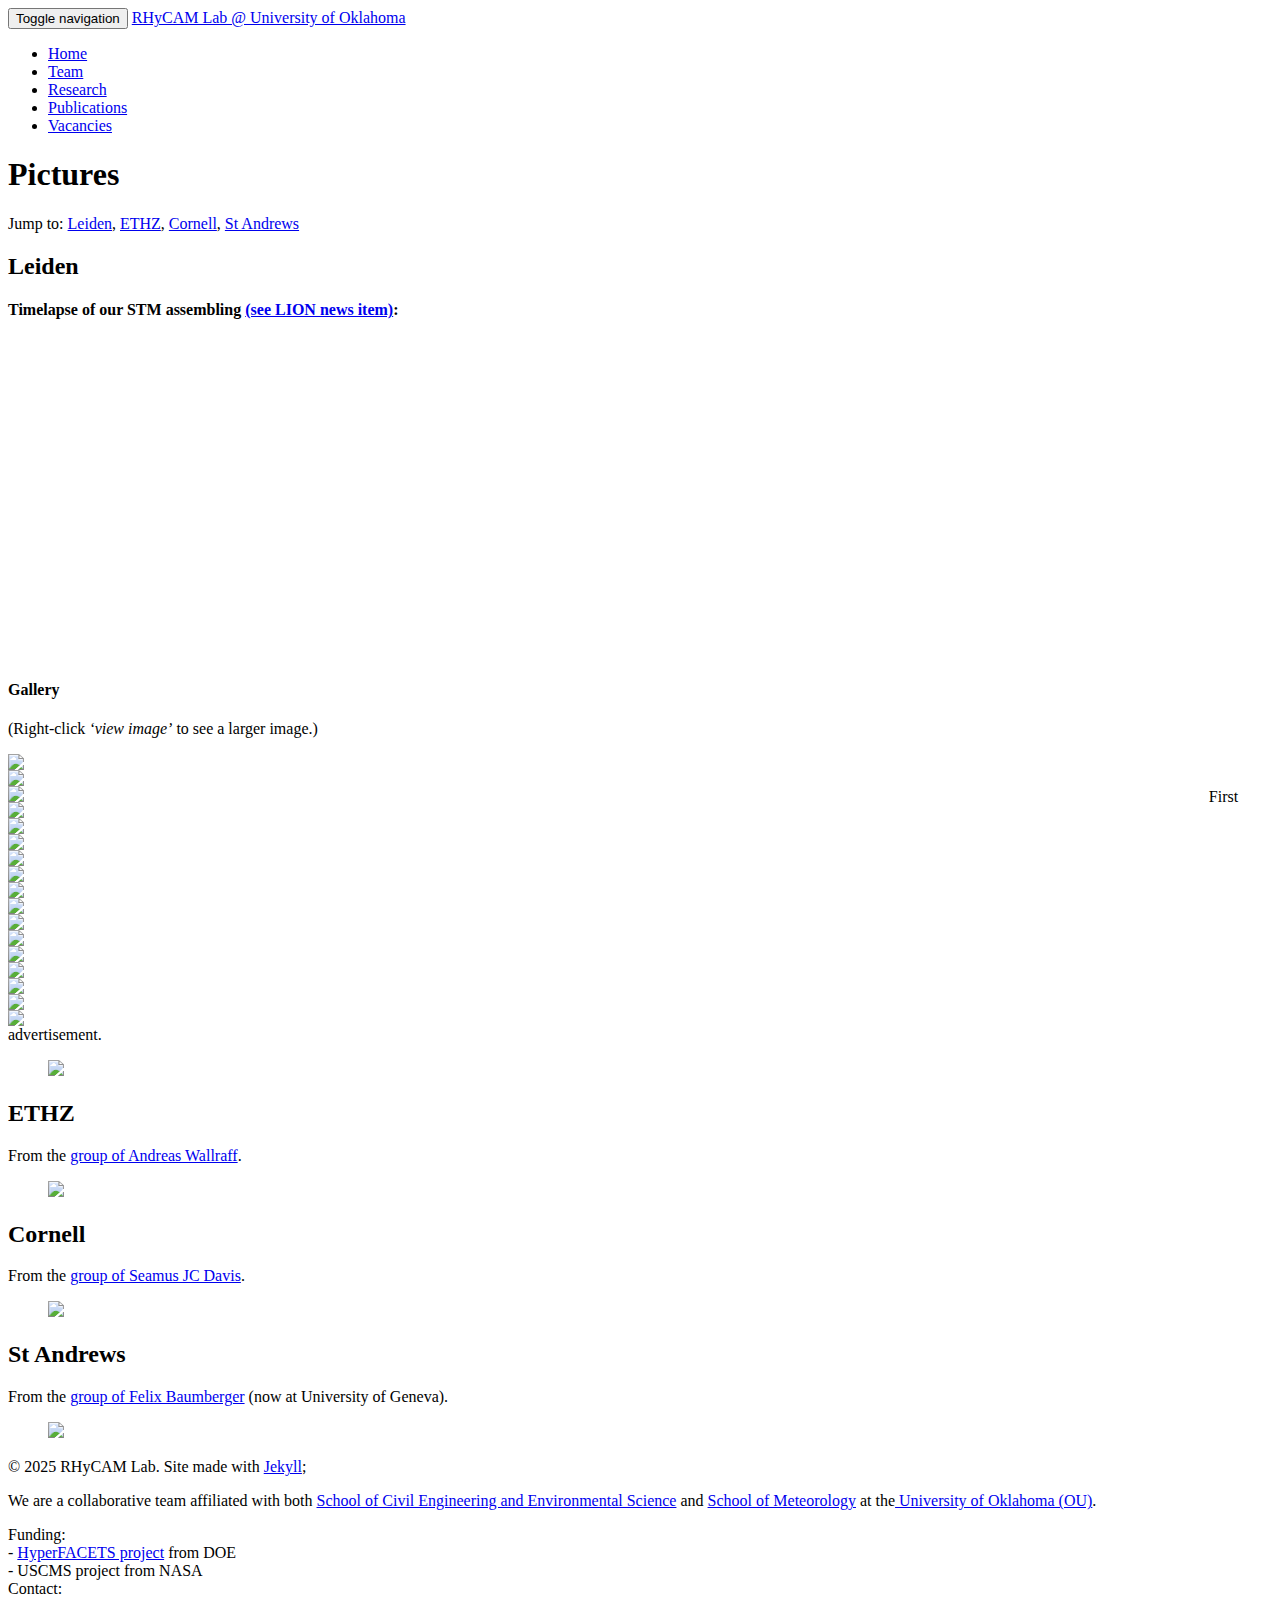
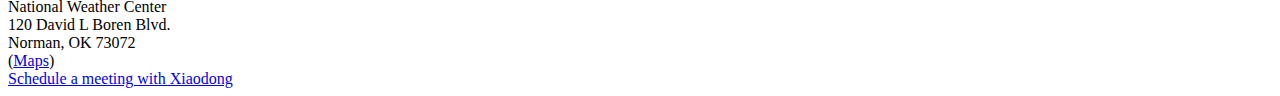
==== commit 387ba0e2: "cleaned research; finished openings" ====
--- a/pictures/index.html
+++ b/pictures/index.html
@@ -7,8 +7,9 @@
   <meta name="viewport" content="width=device-width, initial-scale=1">
   <title>RHyCAM Lab - Pictures</title>
   <meta name="description" content="RHyCAM Lab -- Pictures">
-  <link rel="stylesheet" href="/css/main.css">
-  <link rel="canonical" href="/pictures/">
+  <link rel="stylesheet" href="http://localhost:4000/css/main.css">
+  <link rel="canonical" href="http://localhost:4000/pictures/">
+  <link rel="shortcut icon" href="/images/favicon.png">
 
 
 
@@ -37,15 +38,15 @@
 		<span class="icon-bar"></span>
 	  </button>
 	
-    <a class="navbar-brand" href="/">RHyCAM Lab @ University of Oklahoma </a>
+    <a class="navbar-brand" href="http://localhost:4000/">RHyCAM Lab @ University of Oklahoma </a>
 	</div>
 	<div class="collapse navbar-collapse" id="navbar-collapse-1">
 	  <ul class="nav navbar-nav navbar-right">
-		<li><a href="/">Home</a></li>
-		<li><a href="/team">Team</a></li>
-		<li><a href="/research">Research</a></li>
-		<li><a href="/publications">Publications</a></li>
-		<li><a href="/vacancies">Vacancies</a></li>
+		<li><a href="http://localhost:4000/">Home</a></li>
+		<li><a href="http://localhost:4000/team">Team</a></li>
+		<li><a href="http://localhost:4000/research">Research</a></li>
+		<li><a href="http://localhost:4000/publications">Publications</a></li>
+		<li><a href="http://localhost:4000/vacancies">Vacancies</a></li>
 	  </ul>
 	</div>
   </div>
@@ -69,87 +70,87 @@
 <div class="row">
 
   <div class="col-sm-3 clearfix">
-    <p><img src="/images/picpic/Gallery/DSC_0366.JPG" class="img-responsive" width="95%" style="float: left" /></p>
-  </div>
-
-  <div class="col-sm-3 clearfix">
-    <p><img src="/images/picpic/Gallery/DSC_0368.JPG" class="img-responsive" width="95%" style="float: left" /></p>
-  </div>
-
-  <div class="col-sm-3 clearfix">
-    <p><img src="/images/picpic/Gallery/20150918_145800.jpg" class="img-responsive" width="95%" style="float: left" /></p>
-  </div>
-
-  <div class="col-sm-3 clearfix">
-    <p><img src="/images/picpic/Gallery/DSC_0030.jpg" class="img-responsive" width="95%" style="float: left" /></p>
-  </div>
-
-</div>
-
-<div class="row">
-
-  <div class="col-sm-3 clearfix">
-    <p><img src="/images/picpic/Gallery/DSC_0051.jpg" class="img-responsive" width="95%" style="float: left" /></p>
-  </div>
-
-  <div class="col-sm-3 clearfix">
-    <p><img src="/images/picpic/Gallery/DSC_0116.jpg" class="img-responsive" width="95%" style="float: left" /></p>
-  </div>
-
-  <div class="col-sm-3 clearfix">
-    <p><img src="/images/picpic/Gallery/DSC_0119.jpg" class="img-responsive" width="95%" style="float: left" /></p>
-  </div>
-
-  <div class="col-sm-3 clearfix">
-    <p><img src="/images/picpic/Gallery/DSC_0128.jpg" class="img-responsive" width="95%" style="float: left" /></p>
-  </div>
-
-</div>
-
-<div class="row">
-
-  <div class="col-sm-3 clearfix">
-    <p><img src="/images/picpic/Gallery/DSC_0139.jpg" class="img-responsive" width="95%" style="float: left" /></p>
-  </div>
-
-  <div class="col-sm-3 clearfix">
-    <p><img src="/images/picpic/Gallery/DSC_0636.jpg" class="img-responsive" width="95%" style="float: left" /></p>
-  </div>
-
-  <div class="col-sm-3 clearfix">
-    <p><img src="/images/picpic/Gallery/DSC_0683.jpg" class="img-responsive" width="95%" style="float: left" /></p>
-  </div>
-
-  <div class="col-sm-3 clearfix">
-    <p><img src="/images/picpic/Gallery/DSC_0696.jpg" class="img-responsive" width="95%" style="float: left" /></p>
-  </div>
-
-</div>
-
-<div class="row">
-
-  <div class="col-sm-3 clearfix">
-    <p><img src="/images/picpic/Gallery/DSC_0757.jpg" class="img-responsive" width="95%" style="float: left" /></p>
-  </div>
-
-  <div class="col-sm-3 clearfix">
-    <p><img src="/images/picpic/Gallery/IMG_4334.jpg" class="img-responsive" width="95%" style="float: left" /></p>
-  </div>
-
-  <div class="col-sm-3 clearfix">
-    <p><img src="/images/picpic/Gallery/IMG_4376.jpg" class="img-responsive" width="95%" style="float: left" /></p>
-  </div>
-
-  <div class="col-sm-3 clearfix">
-    <p><img src="/images/picpic/Gallery/tamagochi.jpg" class="img-responsive" width="95%" style="float: left" /></p>
-  </div>
-
-</div>
-
-<div class="row">
-
-  <div class="col-sm-3 clearfix">
-    <p><img src="/images/picpic/Gallery/tmp2-2.jpg" class="img-responsive" width="95%" style="float: left" /></p>
+    <p><img src="http://localhost:4000/images/picpic/Gallery/DSC_0366.JPG" class="img-responsive" width="95%" style="float: left" /></p>
+  </div>
+
+  <div class="col-sm-3 clearfix">
+    <p><img src="http://localhost:4000/images/picpic/Gallery/DSC_0368.JPG" class="img-responsive" width="95%" style="float: left" /></p>
+  </div>
+
+  <div class="col-sm-3 clearfix">
+    <p><img src="http://localhost:4000/images/picpic/Gallery/20150918_145800.jpg" class="img-responsive" width="95%" style="float: left" /></p>
+  </div>
+
+  <div class="col-sm-3 clearfix">
+    <p><img src="http://localhost:4000/images/picpic/Gallery/DSC_0030.jpg" class="img-responsive" width="95%" style="float: left" /></p>
+  </div>
+
+</div>
+
+<div class="row">
+
+  <div class="col-sm-3 clearfix">
+    <p><img src="http://localhost:4000/images/picpic/Gallery/DSC_0051.jpg" class="img-responsive" width="95%" style="float: left" /></p>
+  </div>
+
+  <div class="col-sm-3 clearfix">
+    <p><img src="http://localhost:4000/images/picpic/Gallery/DSC_0116.jpg" class="img-responsive" width="95%" style="float: left" /></p>
+  </div>
+
+  <div class="col-sm-3 clearfix">
+    <p><img src="http://localhost:4000/images/picpic/Gallery/DSC_0119.jpg" class="img-responsive" width="95%" style="float: left" /></p>
+  </div>
+
+  <div class="col-sm-3 clearfix">
+    <p><img src="http://localhost:4000/images/picpic/Gallery/DSC_0128.jpg" class="img-responsive" width="95%" style="float: left" /></p>
+  </div>
+
+</div>
+
+<div class="row">
+
+  <div class="col-sm-3 clearfix">
+    <p><img src="http://localhost:4000/images/picpic/Gallery/DSC_0139.jpg" class="img-responsive" width="95%" style="float: left" /></p>
+  </div>
+
+  <div class="col-sm-3 clearfix">
+    <p><img src="http://localhost:4000/images/picpic/Gallery/DSC_0636.jpg" class="img-responsive" width="95%" style="float: left" /></p>
+  </div>
+
+  <div class="col-sm-3 clearfix">
+    <p><img src="http://localhost:4000/images/picpic/Gallery/DSC_0683.jpg" class="img-responsive" width="95%" style="float: left" /></p>
+  </div>
+
+  <div class="col-sm-3 clearfix">
+    <p><img src="http://localhost:4000/images/picpic/Gallery/DSC_0696.jpg" class="img-responsive" width="95%" style="float: left" /></p>
+  </div>
+
+</div>
+
+<div class="row">
+
+  <div class="col-sm-3 clearfix">
+    <p><img src="http://localhost:4000/images/picpic/Gallery/DSC_0757.jpg" class="img-responsive" width="95%" style="float: left" /></p>
+  </div>
+
+  <div class="col-sm-3 clearfix">
+    <p><img src="http://localhost:4000/images/picpic/Gallery/IMG_4334.jpg" class="img-responsive" width="95%" style="float: left" /></p>
+  </div>
+
+  <div class="col-sm-3 clearfix">
+    <p><img src="http://localhost:4000/images/picpic/Gallery/IMG_4376.jpg" class="img-responsive" width="95%" style="float: left" /></p>
+  </div>
+
+  <div class="col-sm-3 clearfix">
+    <p><img src="http://localhost:4000/images/picpic/Gallery/tamagochi.jpg" class="img-responsive" width="95%" style="float: left" /></p>
+  </div>
+
+</div>
+
+<div class="row">
+
+  <div class="col-sm-3 clearfix">
+    <p><img src="http://localhost:4000/images/picpic/Gallery/tmp2-2.jpg" class="img-responsive" width="95%" style="float: left" /></p>
   </div>
 
 </div>
@@ -158,25 +159,25 @@
 
 <p>First advertisement.</p>
 <figure>
-  <p><img src="/images/picpic/WebpageLeiden_red.jpg" width="60%" /></p>
+  <p><img src="http://localhost:4000/images/picpic/WebpageLeiden_red.jpg" width="60%" /></p>
 </figure>
 
 <h2 id="ethz">ETHZ</h2>
 <p>From the <a href="http://www.qudev.ethz.ch/">group of Andreas Wallraff</a>.</p>
 <figure>
-  <p><img src="/images/picpic/WebpageETH_red.jpg" width="60%" /></p>
+  <p><img src="http://localhost:4000/images/picpic/WebpageETH_red.jpg" width="60%" /></p>
 </figure>
 
 <h2 id="cornell">Cornell</h2>
 <p>From the <a href="http://davisgroup.lassp.cornell.edu">group of Seamus JC Davis</a>.</p>
 <figure>
-  <p><img src="/images/picpic/WebpageCornell_red.jpg" width="60%" /></p>
+  <p><img src="http://localhost:4000/images/picpic/WebpageCornell_red.jpg" width="60%" /></p>
 </figure>
 
 <h2 id="st-andrews">St Andrews</h2>
 <p>From the <a href="http://dqmp.unige.ch/baumberger/">group of Felix Baumberger</a> (now at University of Geneva).</p>
 <figure>
-  <p><img src="/images/picpic/WebpageSTA_red.jpg" width="60%" /></p>
+  <p><img src="http://localhost:4000/images/picpic/WebpageSTA_red.jpg" width="60%" /></p>
 </figure>
 
 </div>
@@ -208,7 +209,8 @@
 		  National Weather Center<br />
 		  120 David L Boren Blvd.<br />
 		  Norman, OK 73072<br />
-            (<a href="https://maps.app.goo.gl/wZyxmRRSNbHs1AsU7">Maps</a>)
+		  (<a href="https://maps.app.goo.gl/wZyxmRRSNbHs1AsU7">Maps</a>)<br />
+	    <a href="https://outlook.office.com/bookwithme/user/fb8f901023c447bc8c565c86d597c65c@ou.edu?anonymous&ep=plink">Schedule a meeting with Xiaodong</a>
 		</div>
 	  </div>
 	</div>
@@ -216,7 +218,7 @@
 </div>
 
 <script src="https://ajax.googleapis.com/ajax/libs/jquery/1.11.3/jquery.min.js"></script>
-<script src="/js/bootstrap.min.js"></script>
+<script src="http://localhost:4000/js/bootstrap.min.js"></script>
 
 
   </body>
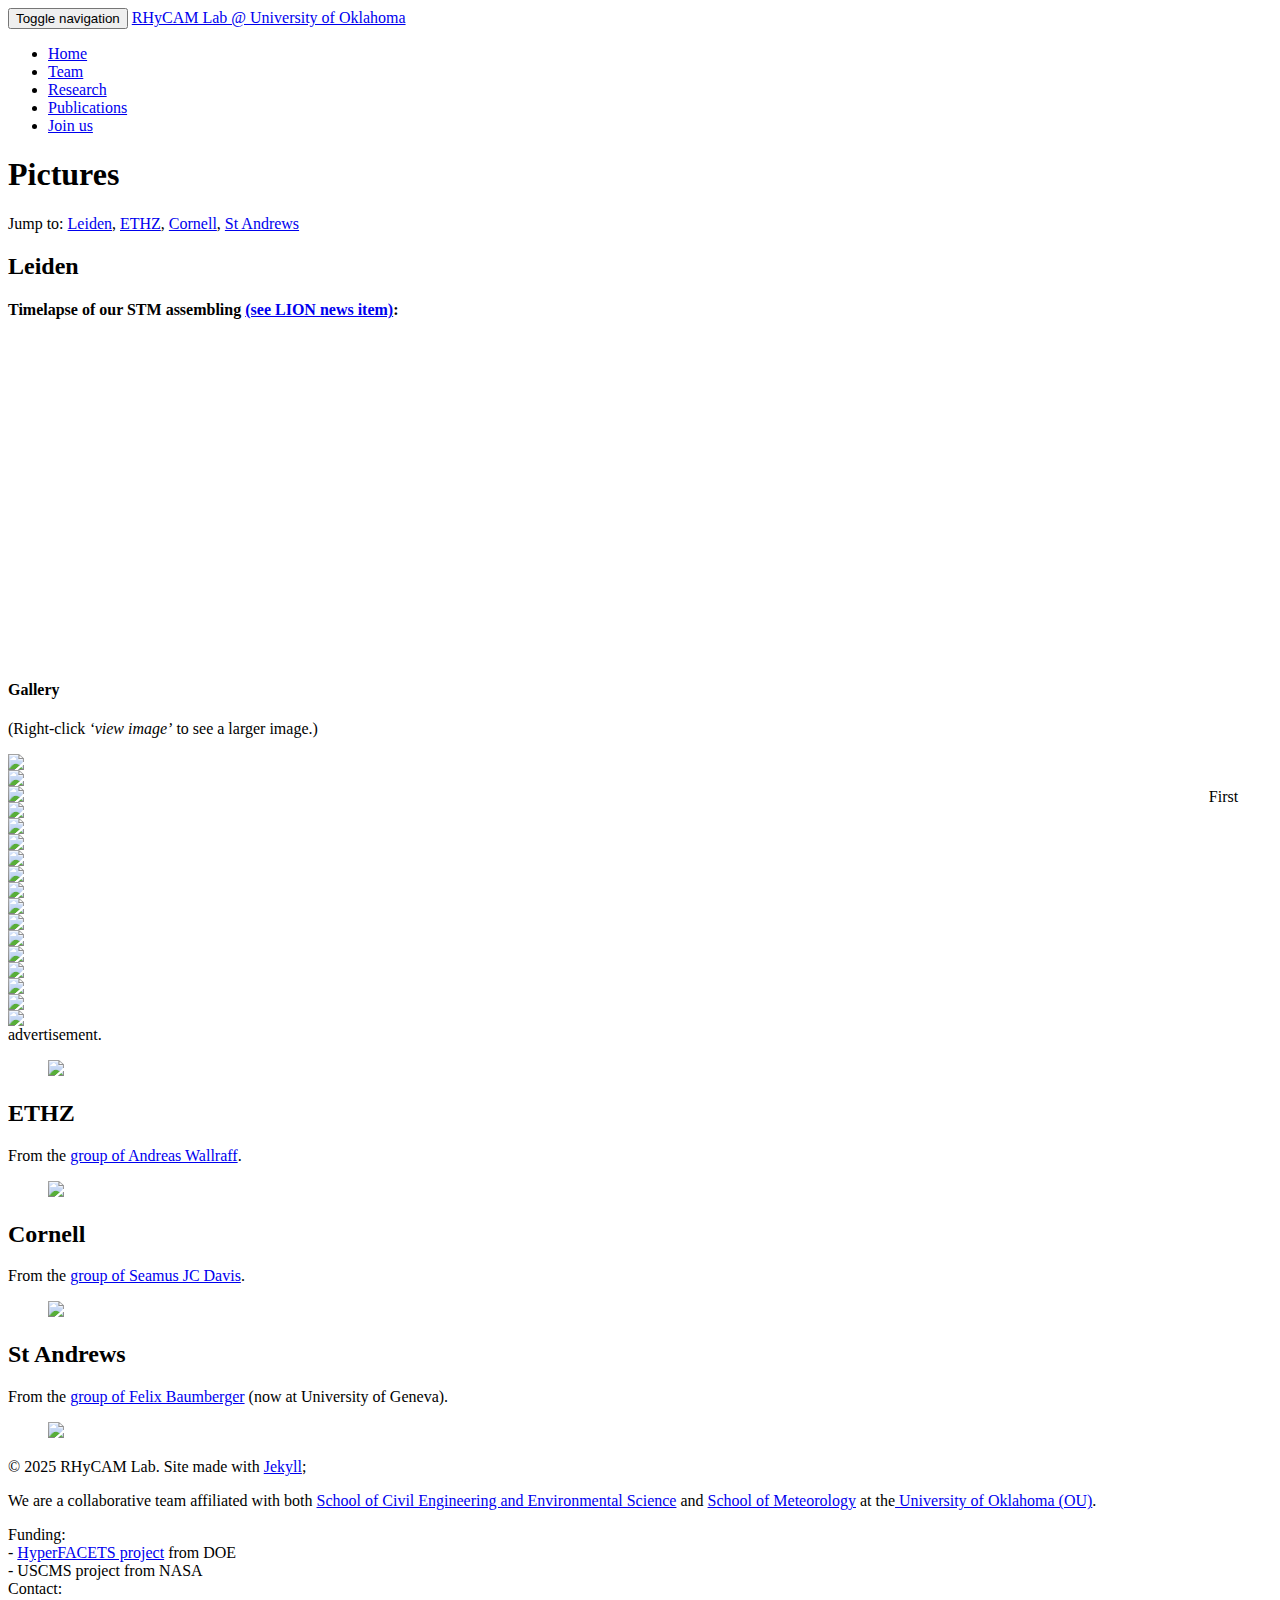
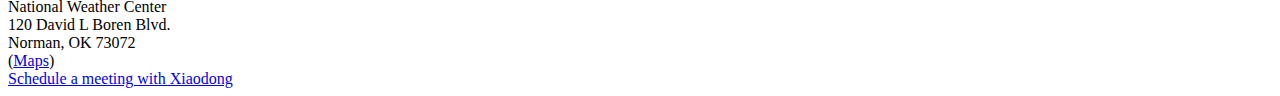
==== commit c6e07dfb: "postdoc to end" ====
--- a/pictures/index.html
+++ b/pictures/index.html
@@ -7,8 +7,8 @@
   <meta name="viewport" content="width=device-width, initial-scale=1">
   <title>RHyCAM Lab - Pictures</title>
   <meta name="description" content="RHyCAM Lab -- Pictures">
-  <link rel="stylesheet" href="http://localhost:4000/css/main.css">
-  <link rel="canonical" href="http://localhost:4000/pictures/">
+  <link rel="stylesheet" href="https://www.rhycam.com/css/main.css">
+  <link rel="canonical" href="https://www.rhycam.com/pictures/">
   <link rel="shortcut icon" href="/images/favicon.png">
 
 
@@ -38,15 +38,15 @@
 		<span class="icon-bar"></span>
 	  </button>
 	
-    <a class="navbar-brand" href="http://localhost:4000/">RHyCAM Lab @ University of Oklahoma </a>
+    <a class="navbar-brand" href="https://www.rhycam.com/">RHyCAM Lab @ University of Oklahoma </a>
 	</div>
 	<div class="collapse navbar-collapse" id="navbar-collapse-1">
 	  <ul class="nav navbar-nav navbar-right">
-		<li><a href="http://localhost:4000/">Home</a></li>
-		<li><a href="http://localhost:4000/team">Team</a></li>
-		<li><a href="http://localhost:4000/research">Research</a></li>
-		<li><a href="http://localhost:4000/publications">Publications</a></li>
-		<li><a href="http://localhost:4000/vacancies">Vacancies</a></li>
+		<li><a href="https://www.rhycam.com/">Home</a></li>
+		<li><a href="https://www.rhycam.com/team">Team</a></li>
+		<li><a href="https://www.rhycam.com/research">Research</a></li>
+		<li><a href="https://www.rhycam.com/publications">Publications</a></li>
+		<li><a href="https://www.rhycam.com/vacancies">Join us</a></li>
 	  </ul>
 	</div>
   </div>
@@ -70,87 +70,87 @@
 <div class="row">
 
   <div class="col-sm-3 clearfix">
-    <p><img src="http://localhost:4000/images/picpic/Gallery/DSC_0366.JPG" class="img-responsive" width="95%" style="float: left" /></p>
-  </div>
-
-  <div class="col-sm-3 clearfix">
-    <p><img src="http://localhost:4000/images/picpic/Gallery/DSC_0368.JPG" class="img-responsive" width="95%" style="float: left" /></p>
-  </div>
-
-  <div class="col-sm-3 clearfix">
-    <p><img src="http://localhost:4000/images/picpic/Gallery/20150918_145800.jpg" class="img-responsive" width="95%" style="float: left" /></p>
-  </div>
-
-  <div class="col-sm-3 clearfix">
-    <p><img src="http://localhost:4000/images/picpic/Gallery/DSC_0030.jpg" class="img-responsive" width="95%" style="float: left" /></p>
-  </div>
-
-</div>
-
-<div class="row">
-
-  <div class="col-sm-3 clearfix">
-    <p><img src="http://localhost:4000/images/picpic/Gallery/DSC_0051.jpg" class="img-responsive" width="95%" style="float: left" /></p>
-  </div>
-
-  <div class="col-sm-3 clearfix">
-    <p><img src="http://localhost:4000/images/picpic/Gallery/DSC_0116.jpg" class="img-responsive" width="95%" style="float: left" /></p>
-  </div>
-
-  <div class="col-sm-3 clearfix">
-    <p><img src="http://localhost:4000/images/picpic/Gallery/DSC_0119.jpg" class="img-responsive" width="95%" style="float: left" /></p>
-  </div>
-
-  <div class="col-sm-3 clearfix">
-    <p><img src="http://localhost:4000/images/picpic/Gallery/DSC_0128.jpg" class="img-responsive" width="95%" style="float: left" /></p>
-  </div>
-
-</div>
-
-<div class="row">
-
-  <div class="col-sm-3 clearfix">
-    <p><img src="http://localhost:4000/images/picpic/Gallery/DSC_0139.jpg" class="img-responsive" width="95%" style="float: left" /></p>
-  </div>
-
-  <div class="col-sm-3 clearfix">
-    <p><img src="http://localhost:4000/images/picpic/Gallery/DSC_0636.jpg" class="img-responsive" width="95%" style="float: left" /></p>
-  </div>
-
-  <div class="col-sm-3 clearfix">
-    <p><img src="http://localhost:4000/images/picpic/Gallery/DSC_0683.jpg" class="img-responsive" width="95%" style="float: left" /></p>
-  </div>
-
-  <div class="col-sm-3 clearfix">
-    <p><img src="http://localhost:4000/images/picpic/Gallery/DSC_0696.jpg" class="img-responsive" width="95%" style="float: left" /></p>
-  </div>
-
-</div>
-
-<div class="row">
-
-  <div class="col-sm-3 clearfix">
-    <p><img src="http://localhost:4000/images/picpic/Gallery/DSC_0757.jpg" class="img-responsive" width="95%" style="float: left" /></p>
-  </div>
-
-  <div class="col-sm-3 clearfix">
-    <p><img src="http://localhost:4000/images/picpic/Gallery/IMG_4334.jpg" class="img-responsive" width="95%" style="float: left" /></p>
-  </div>
-
-  <div class="col-sm-3 clearfix">
-    <p><img src="http://localhost:4000/images/picpic/Gallery/IMG_4376.jpg" class="img-responsive" width="95%" style="float: left" /></p>
-  </div>
-
-  <div class="col-sm-3 clearfix">
-    <p><img src="http://localhost:4000/images/picpic/Gallery/tamagochi.jpg" class="img-responsive" width="95%" style="float: left" /></p>
-  </div>
-
-</div>
-
-<div class="row">
-
-  <div class="col-sm-3 clearfix">
-    <p><img src="http://localhost:4000/images/picpic/Gallery/tmp2-2.jpg" class="img-responsive" width="95%" style="float: left" /></p>
+    <p><img src="https://www.rhycam.com/images/picpic/Gallery/DSC_0366.JPG" class="img-responsive" width="95%" style="float: left" /></p>
+  </div>
+
+  <div class="col-sm-3 clearfix">
+    <p><img src="https://www.rhycam.com/images/picpic/Gallery/DSC_0368.JPG" class="img-responsive" width="95%" style="float: left" /></p>
+  </div>
+
+  <div class="col-sm-3 clearfix">
+    <p><img src="https://www.rhycam.com/images/picpic/Gallery/20150918_145800.jpg" class="img-responsive" width="95%" style="float: left" /></p>
+  </div>
+
+  <div class="col-sm-3 clearfix">
+    <p><img src="https://www.rhycam.com/images/picpic/Gallery/DSC_0030.jpg" class="img-responsive" width="95%" style="float: left" /></p>
+  </div>
+
+</div>
+
+<div class="row">
+
+  <div class="col-sm-3 clearfix">
+    <p><img src="https://www.rhycam.com/images/picpic/Gallery/DSC_0051.jpg" class="img-responsive" width="95%" style="float: left" /></p>
+  </div>
+
+  <div class="col-sm-3 clearfix">
+    <p><img src="https://www.rhycam.com/images/picpic/Gallery/DSC_0116.jpg" class="img-responsive" width="95%" style="float: left" /></p>
+  </div>
+
+  <div class="col-sm-3 clearfix">
+    <p><img src="https://www.rhycam.com/images/picpic/Gallery/DSC_0119.jpg" class="img-responsive" width="95%" style="float: left" /></p>
+  </div>
+
+  <div class="col-sm-3 clearfix">
+    <p><img src="https://www.rhycam.com/images/picpic/Gallery/DSC_0128.jpg" class="img-responsive" width="95%" style="float: left" /></p>
+  </div>
+
+</div>
+
+<div class="row">
+
+  <div class="col-sm-3 clearfix">
+    <p><img src="https://www.rhycam.com/images/picpic/Gallery/DSC_0139.jpg" class="img-responsive" width="95%" style="float: left" /></p>
+  </div>
+
+  <div class="col-sm-3 clearfix">
+    <p><img src="https://www.rhycam.com/images/picpic/Gallery/DSC_0636.jpg" class="img-responsive" width="95%" style="float: left" /></p>
+  </div>
+
+  <div class="col-sm-3 clearfix">
+    <p><img src="https://www.rhycam.com/images/picpic/Gallery/DSC_0683.jpg" class="img-responsive" width="95%" style="float: left" /></p>
+  </div>
+
+  <div class="col-sm-3 clearfix">
+    <p><img src="https://www.rhycam.com/images/picpic/Gallery/DSC_0696.jpg" class="img-responsive" width="95%" style="float: left" /></p>
+  </div>
+
+</div>
+
+<div class="row">
+
+  <div class="col-sm-3 clearfix">
+    <p><img src="https://www.rhycam.com/images/picpic/Gallery/DSC_0757.jpg" class="img-responsive" width="95%" style="float: left" /></p>
+  </div>
+
+  <div class="col-sm-3 clearfix">
+    <p><img src="https://www.rhycam.com/images/picpic/Gallery/IMG_4334.jpg" class="img-responsive" width="95%" style="float: left" /></p>
+  </div>
+
+  <div class="col-sm-3 clearfix">
+    <p><img src="https://www.rhycam.com/images/picpic/Gallery/IMG_4376.jpg" class="img-responsive" width="95%" style="float: left" /></p>
+  </div>
+
+  <div class="col-sm-3 clearfix">
+    <p><img src="https://www.rhycam.com/images/picpic/Gallery/tamagochi.jpg" class="img-responsive" width="95%" style="float: left" /></p>
+  </div>
+
+</div>
+
+<div class="row">
+
+  <div class="col-sm-3 clearfix">
+    <p><img src="https://www.rhycam.com/images/picpic/Gallery/tmp2-2.jpg" class="img-responsive" width="95%" style="float: left" /></p>
   </div>
 
 </div>
@@ -159,25 +159,25 @@
 
 <p>First advertisement.</p>
 <figure>
-  <p><img src="http://localhost:4000/images/picpic/WebpageLeiden_red.jpg" width="60%" /></p>
+  <p><img src="https://www.rhycam.com/images/picpic/WebpageLeiden_red.jpg" width="60%" /></p>
 </figure>
 
 <h2 id="ethz">ETHZ</h2>
 <p>From the <a href="http://www.qudev.ethz.ch/">group of Andreas Wallraff</a>.</p>
 <figure>
-  <p><img src="http://localhost:4000/images/picpic/WebpageETH_red.jpg" width="60%" /></p>
+  <p><img src="https://www.rhycam.com/images/picpic/WebpageETH_red.jpg" width="60%" /></p>
 </figure>
 
 <h2 id="cornell">Cornell</h2>
 <p>From the <a href="http://davisgroup.lassp.cornell.edu">group of Seamus JC Davis</a>.</p>
 <figure>
-  <p><img src="http://localhost:4000/images/picpic/WebpageCornell_red.jpg" width="60%" /></p>
+  <p><img src="https://www.rhycam.com/images/picpic/WebpageCornell_red.jpg" width="60%" /></p>
 </figure>
 
 <h2 id="st-andrews">St Andrews</h2>
 <p>From the <a href="http://dqmp.unige.ch/baumberger/">group of Felix Baumberger</a> (now at University of Geneva).</p>
 <figure>
-  <p><img src="http://localhost:4000/images/picpic/WebpageSTA_red.jpg" width="60%" /></p>
+  <p><img src="https://www.rhycam.com/images/picpic/WebpageSTA_red.jpg" width="60%" /></p>
 </figure>
 
 </div>
@@ -218,7 +218,7 @@
 </div>
 
 <script src="https://ajax.googleapis.com/ajax/libs/jquery/1.11.3/jquery.min.js"></script>
-<script src="http://localhost:4000/js/bootstrap.min.js"></script>
+<script src="https://www.rhycam.com/js/bootstrap.min.js"></script>
 
 
   </body>
